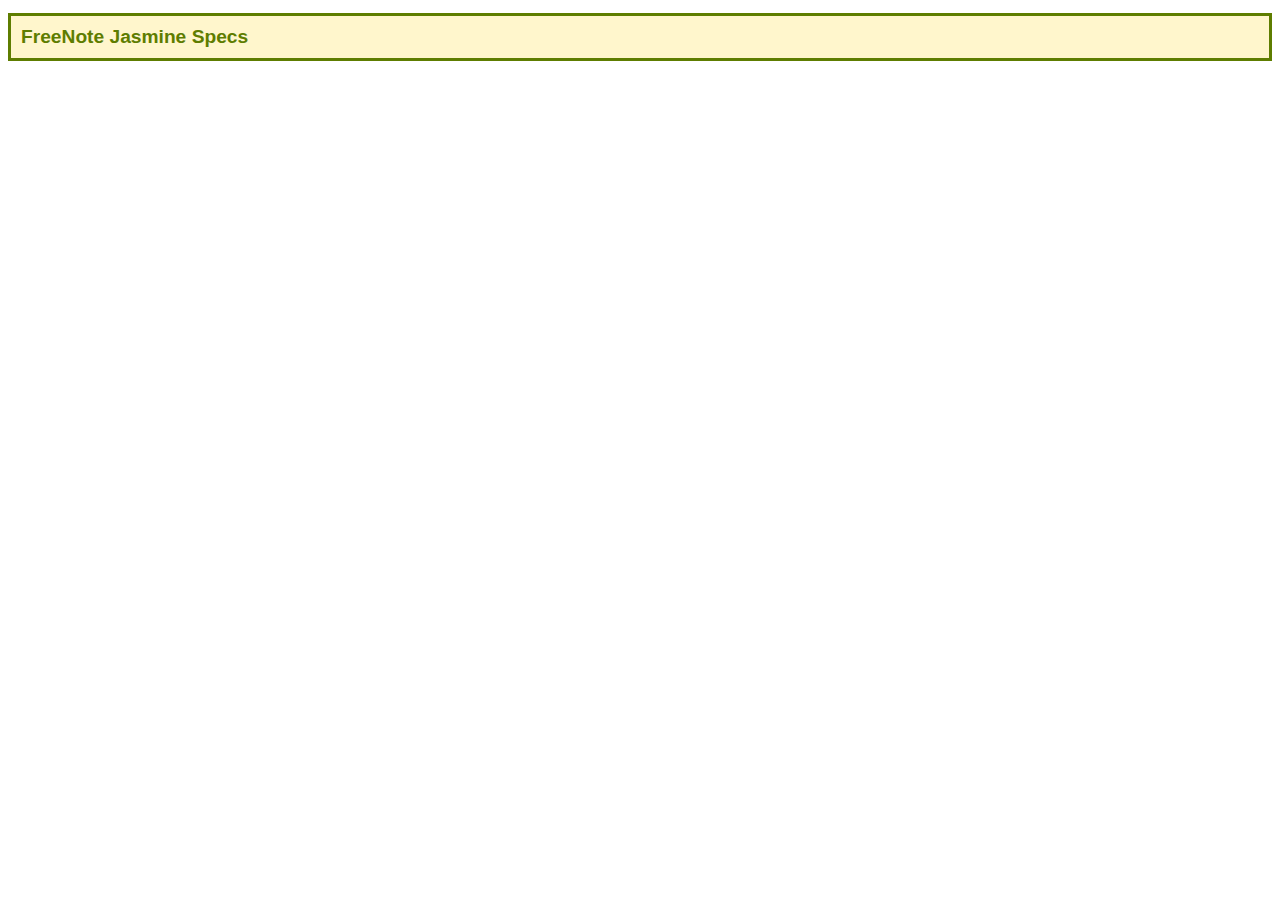
==== spec-runner.html @ e72e849a "slightly modified version of Brian Kotek's Jasmine SpecRunner" ====
<!DOCTYPE HTML PUBLIC "-//W3C//DTD HTML 4.01 Transitional//EN"
  "http://www.w3.org/TR/html4/loose.dtd">
<html>
<head>
    <meta http-equiv="Content-Type" content="text/html; charset=utf-8" />
    <title>FreeNote Jasmine Specs</title>

    <link rel="shortcut icon" type="image/png" href="lib/jasmine/jasmine_favicon.png">
    <link rel="stylesheet" type="text/css" href="lib/jasmine/jasmine.css">

    <style type="text/css">
        /* Hide any ExtJS loading masks during test runs */
        .x-css-shadow, .x-mask, .x-mask-msg, .x-layer, .x-mask-msg-default {
            visibility: hidden;
        }

        /* Custom Spec Runner output style */
        h1 {
            border-style: solid;
            border-width: medium;
            border-color: #5E7D00;
            background-color: #FFF6CC;
            font-family: sans-serif;
            color: #5E7D00;
            padding: 10px;
            font-size: larger;
        }

        body {
            padding-bottom: 50px;
        }
    </style>

    <script type="text/javascript" src="lib/jasmine/jasmine.js"></script>
    <script type="text/javascript" src="lib/jasmine/jasmine-html.js"></script>
    <script type="text/javascript" src="lib/sinon.js"></script>

    <!-- Source files and libraries... -->
    <!--
    <script type="text/javascript" charset="utf-8" src="http://cdn.sencha.io/ext-4.1.1-gpl/ext-all-dev.js"></script>
    -->
    <script src="http://localhost/~chad/ext-4.1.1a/ext-all.js"></script>
    <script type="text/javascript" src="lib/deftjs/deft-debug.js"></script>
    <script type="text/javascript" src="app/app_jasmine.js"></script>

    <!-- Spec files to execute... -->
    <script type="text/javascript" src="spec/js/BasicTest.js"></script>
    <script type="text/javascript" src="spec/js/NotePanelTest.js"></script>
    <script type="text/javascript" src="spec/js/NoteListPanelTest.js"></script>


    <!-- Run from file system warning and Jasmine reporting setup. -->
    <script type="text/javascript">
    isFile = /^(file).*/.test( document.URL );
    if( isFile )
    {
        document.write(
            "<h1>" +
            "Running Jasmine tests from a file system URL will probably fail. Browser security settings will prevent loading files via AJAX.<p/>" +
            "Deploy the files to a web server and run the tests from there. The build.xml has a deployall task that can do this for you.<p/>" +
            "</h1>"
        );
    }

    var jasmineEnv = jasmine.getEnv();
    jasmineEnv.updateInterval = 1000;

    var htmlReporter = new jasmine.HtmlReporter();

    jasmineEnv.addReporter(htmlReporter);

    jasmineEnv.specFilter = function( spec ) {
        return htmlReporter.specFilter( spec );
    };

    function execJasmine() {
        jasmineEnv.execute();
    }

    </script>

</head>

<body>
    <h1>FreeNote Jasmine Specs</h1>
</body>
</html>
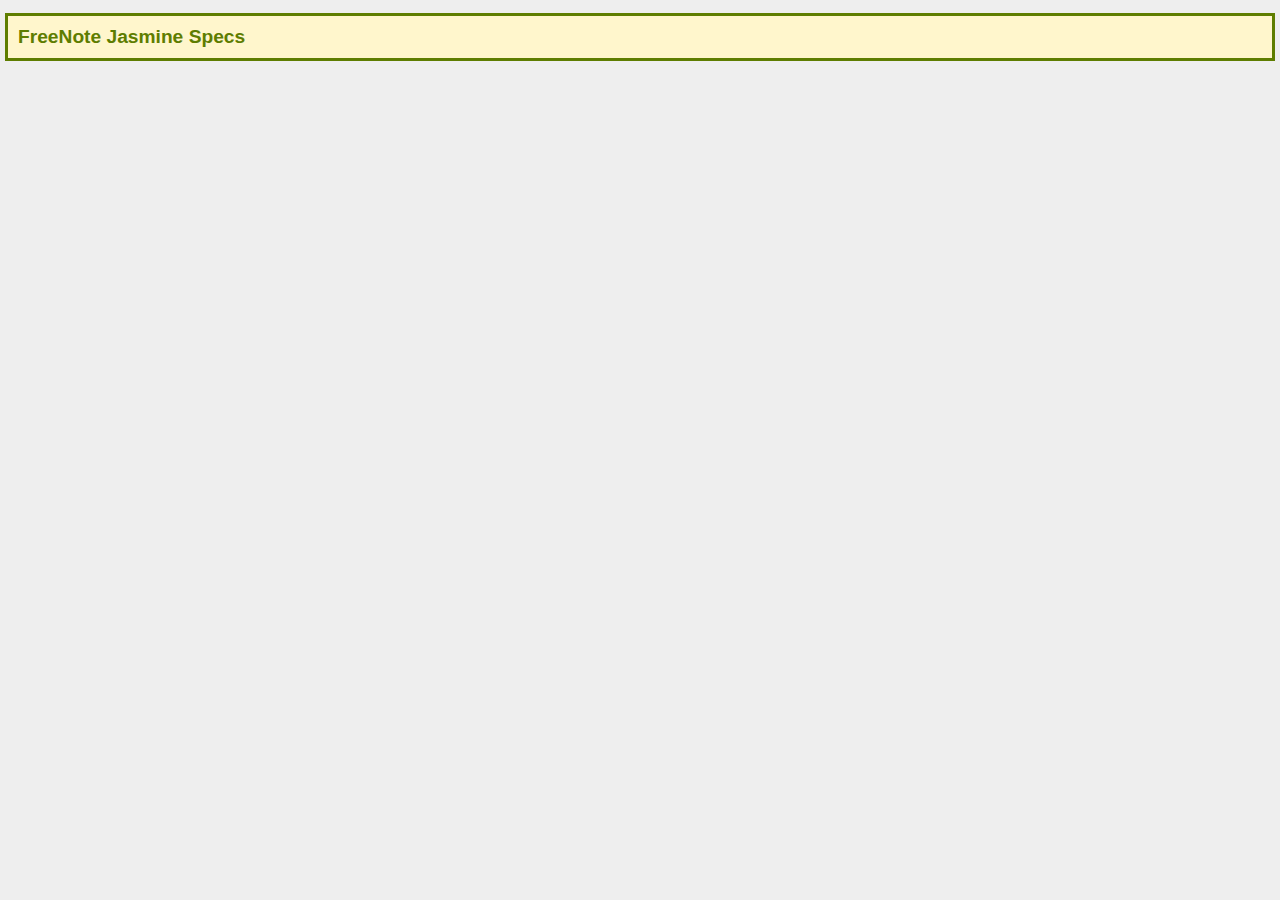
==== commit e46e0eea: "first implementation of real message bus" ====
--- a/spec-runner.html
+++ b/spec-runner.html
@@ -47,6 +47,7 @@
     <script type="text/javascript" src="spec/js/BasicTest.js"></script>
     <script type="text/javascript" src="spec/js/NotePanelTest.js"></script>
     <script type="text/javascript" src="spec/js/NoteListPanelTest.js"></script>
+    <script type="text/javascript" src="spec/js/MessageBusTest.js"></script>
 
 
     <!-- Run from file system warning and Jasmine reporting setup. -->
--- a/lib/jasmine/jasmine.css
+++ b/lib/jasmine/jasmine.css
@@ -0,0 +1,82 @@
+body { background-color: #eeeeee; padding: 0; margin: 5px; overflow-y: scroll; }
+
+#HTMLReporter { font-size: 11px; font-family: Monaco, "Lucida Console", monospace; line-height: 14px; color: #333333; }
+#HTMLReporter a { text-decoration: none; }
+#HTMLReporter a:hover { text-decoration: underline; }
+#HTMLReporter p, #HTMLReporter h1, #HTMLReporter h2, #HTMLReporter h3, #HTMLReporter h4, #HTMLReporter h5, #HTMLReporter h6 { margin: 0; line-height: 14px; }
+#HTMLReporter .banner, #HTMLReporter .symbolSummary, #HTMLReporter .summary, #HTMLReporter .resultMessage, #HTMLReporter .specDetail .description, #HTMLReporter .alert .bar, #HTMLReporter .stackTrace { padding-left: 9px; padding-right: 9px; }
+#HTMLReporter #jasmine_content { position: fixed; right: 100%; }
+#HTMLReporter .version { color: #aaaaaa; }
+#HTMLReporter .banner { margin-top: 14px; }
+#HTMLReporter .duration { color: #aaaaaa; float: right; }
+#HTMLReporter .symbolSummary { overflow: hidden; *zoom: 1; margin: 14px 0; }
+#HTMLReporter .symbolSummary li { display: block; float: left; height: 7px; width: 14px; margin-bottom: 7px; font-size: 16px; }
+#HTMLReporter .symbolSummary li.passed { font-size: 14px; }
+#HTMLReporter .symbolSummary li.passed:before { color: #5e7d00; content: "\02022"; }
+#HTMLReporter .symbolSummary li.failed { line-height: 9px; }
+#HTMLReporter .symbolSummary li.failed:before { color: #b03911; content: "x"; font-weight: bold; margin-left: -1px; }
+#HTMLReporter .symbolSummary li.skipped { font-size: 14px; }
+#HTMLReporter .symbolSummary li.skipped:before { color: #bababa; content: "\02022"; }
+#HTMLReporter .symbolSummary li.pending { line-height: 11px; }
+#HTMLReporter .symbolSummary li.pending:before { color: #aaaaaa; content: "-"; }
+#HTMLReporter .exceptions { color: #fff; float: right; margin-top: 5px; margin-right: 5px; }
+#HTMLReporter .bar { line-height: 28px; font-size: 14px; display: block; color: #eee; }
+#HTMLReporter .runningAlert { background-color: #666666; }
+#HTMLReporter .skippedAlert { background-color: #aaaaaa; }
+#HTMLReporter .skippedAlert:first-child { background-color: #333333; }
+#HTMLReporter .skippedAlert:hover { text-decoration: none; color: white; text-decoration: underline; }
+#HTMLReporter .passingAlert { background-color: #a6b779; }
+#HTMLReporter .passingAlert:first-child { background-color: #5e7d00; }
+#HTMLReporter .failingAlert { background-color: #cf867e; }
+#HTMLReporter .failingAlert:first-child { background-color: #b03911; }
+#HTMLReporter .results { margin-top: 14px; }
+#HTMLReporter #details { display: none; }
+#HTMLReporter .resultsMenu, #HTMLReporter .resultsMenu a { background-color: #fff; color: #333333; }
+#HTMLReporter.showDetails .summaryMenuItem { font-weight: normal; text-decoration: inherit; }
+#HTMLReporter.showDetails .summaryMenuItem:hover { text-decoration: underline; }
+#HTMLReporter.showDetails .detailsMenuItem { font-weight: bold; text-decoration: underline; }
+#HTMLReporter.showDetails .summary { display: none; }
+#HTMLReporter.showDetails #details { display: block; }
+#HTMLReporter .summaryMenuItem { font-weight: bold; text-decoration: underline; }
+#HTMLReporter .summary { margin-top: 14px; }
+#HTMLReporter .summary .suite .suite, #HTMLReporter .summary .specSummary { margin-left: 14px; }
+#HTMLReporter .summary .specSummary.passed a { color: #5e7d00; }
+#HTMLReporter .summary .specSummary.failed a { color: #b03911; }
+#HTMLReporter .description + .suite { margin-top: 0; }
+#HTMLReporter .suite { margin-top: 14px; }
+#HTMLReporter .suite a { color: #333333; }
+#HTMLReporter #details .specDetail { margin-bottom: 28px; }
+#HTMLReporter #details .specDetail .description { display: block; color: white; background-color: #b03911; }
+#HTMLReporter .resultMessage { padding-top: 14px; color: #333333; }
+#HTMLReporter .resultMessage span.result { display: block; }
+#HTMLReporter .stackTrace { margin: 5px 0 0 0; max-height: 224px; overflow: auto; line-height: 18px; color: #666666; border: 1px solid #ddd; background: white; white-space: pre; }
+
+#TrivialReporter { padding: 8px 13px; position: absolute; top: 0; bottom: 0; left: 0; right: 0; overflow-y: scroll; background-color: white; font-family: "Helvetica Neue Light", "Lucida Grande", "Calibri", "Arial", sans-serif; /*.resultMessage {*/ /*white-space: pre;*/ /*}*/ }
+#TrivialReporter a:visited, #TrivialReporter a { color: #303; }
+#TrivialReporter a:hover, #TrivialReporter a:active { color: blue; }
+#TrivialReporter .run_spec { float: right; padding-right: 5px; font-size: .8em; text-decoration: none; }
+#TrivialReporter .banner { color: #303; background-color: #fef; padding: 5px; }
+#TrivialReporter .logo { float: left; font-size: 1.1em; padding-left: 5px; }
+#TrivialReporter .logo .version { font-size: .6em; padding-left: 1em; }
+#TrivialReporter .runner.running { background-color: yellow; }
+#TrivialReporter .options { text-align: right; font-size: .8em; }
+#TrivialReporter .suite { border: 1px outset gray; margin: 5px 0; padding-left: 1em; }
+#TrivialReporter .suite .suite { margin: 5px; }
+#TrivialReporter .suite.passed { background-color: #dfd; }
+#TrivialReporter .suite.failed { background-color: #fdd; }
+#TrivialReporter .spec { margin: 5px; padding-left: 1em; clear: both; }
+#TrivialReporter .spec.failed, #TrivialReporter .spec.passed, #TrivialReporter .spec.skipped { padding-bottom: 5px; border: 1px solid gray; }
+#TrivialReporter .spec.failed { background-color: #fbb; border-color: red; }
+#TrivialReporter .spec.passed { background-color: #bfb; border-color: green; }
+#TrivialReporter .spec.skipped { background-color: #bbb; }
+#TrivialReporter .messages { border-left: 1px dashed gray; padding-left: 1em; padding-right: 1em; }
+#TrivialReporter .passed { background-color: #cfc; display: none; }
+#TrivialReporter .failed { background-color: #fbb; }
+#TrivialReporter .skipped { color: #777; background-color: #eee; display: none; }
+#TrivialReporter .resultMessage span.result { display: block; line-height: 2em; color: black; }
+#TrivialReporter .resultMessage .mismatch { color: black; }
+#TrivialReporter .stackTrace { white-space: pre; font-size: .8em; margin-left: 10px; max-height: 5em; overflow: auto; border: 1px inset red; padding: 1em; background: #eef; }
+#TrivialReporter .finished-at { padding-left: 1em; font-size: .6em; }
+#TrivialReporter.show-passed .passed, #TrivialReporter.show-skipped .skipped { display: block; }
+#TrivialReporter #jasmine_content { position: fixed; right: 100%; }
+#TrivialReporter .runner { border: 1px solid gray; display: block; margin: 5px 0; padding: 2px 0 2px 10px; }
